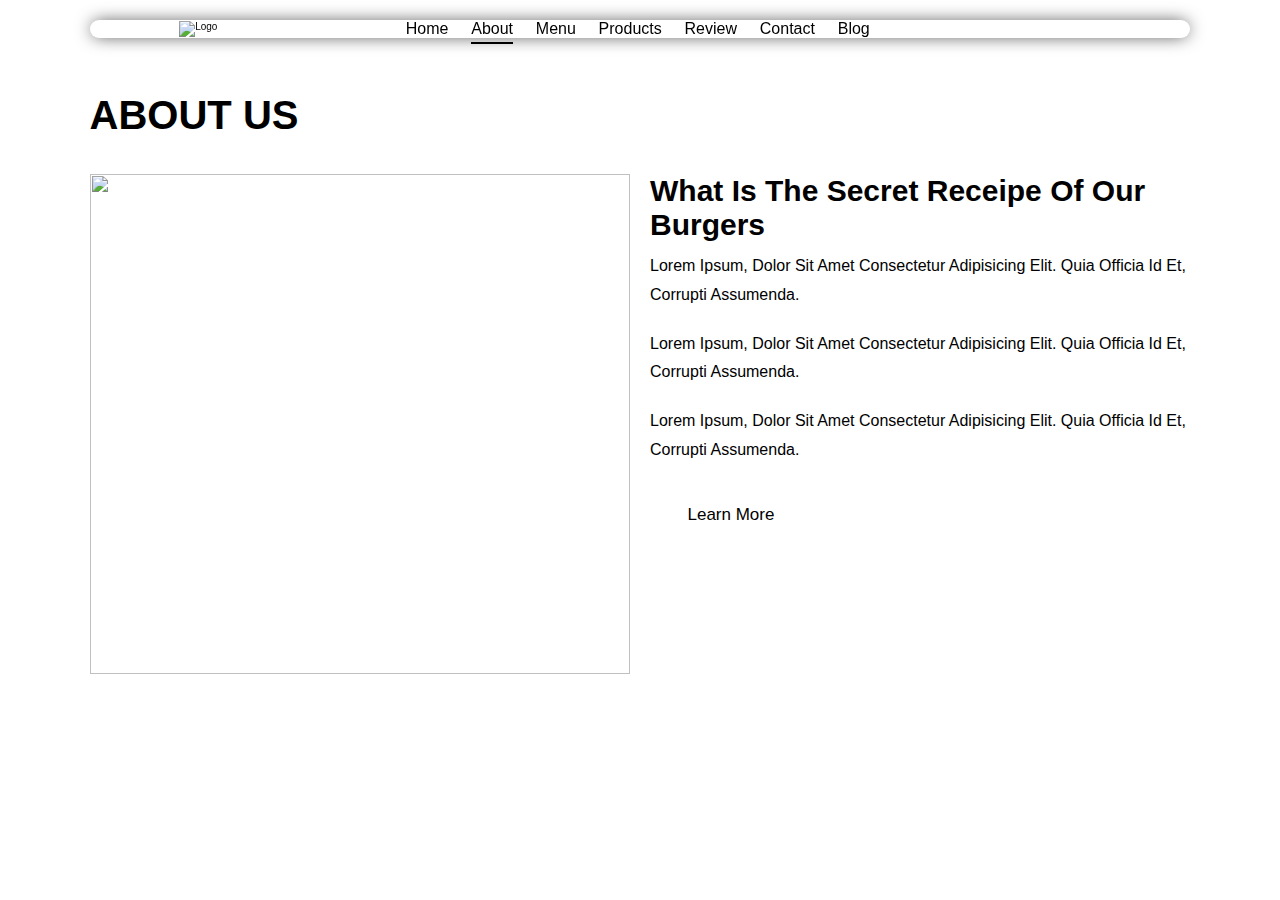
==== about.html @ fb2dbc11 "Starting files" ====
<!DOCTYPE html>
<html lang="en">
<head>
    <meta charset="UTF-8">
    <meta http-equiv="X-UA-Compatible" content="IE=edge">
    <meta name="viewport" content="width=device-width, initial-scale=1.0">
    <!-- CSS LINK -->
    <link rel="stylesheet" href="style.css">
    <!-- Fontawesome -->
    <link rel="stylesheet" href="https://cdnjs.cloudflare.com/ajax/libs/font-awesome/6.1.1/css/all.min.css" integrity="sha512-KfkfwYDsLkIlwQp6LFnl8zNdLGxu9YAA1QvwINks4PhcElQSvqcyVLLD9aMhXd13uQjoXtEKNosOWaZqXgel0g==" crossorigin="anonymous" referrerpolicy="no-referrer" />
    <title>#</title>
</head>
<body>
    <header class="header" >
        <a href="#" class="logo">
            <img src="" alt="logo">
        </a>
        <nav class="navbar">
            <a href="./index.html">home</a>
            <a href="./about.html" class="active" >about</a>
            <a href="./menu.html" >menu</a>
            <a href="./products.html">products</a>
            <a href="./review.html">review</a>
            <a href="./contact.html">contact</a>
            <a href="./blog.html">blog</a>
        </nav>
        <div class="buttons">
            <button id="search-btn">
                <i class="fas fa-search"></i>
            </button>
            <button id="cart-btn">
                <i class="fas fa-shopping-cart"></i>
            </button>
            <button id="menu-btn">
                <i class="fas fa-bars"></i>
            </button>
        </div>
        <div class="search-form">
            <input type="text" class="search-input" id="search-box" placeholder="Search">
            <i class="fas fa-search"></i>
        </div>
        <div class="cart-items-container">
            <div class="cart-item">
                <i class="fas fa-times"></i>
                <img src="pngwing.com (1).png" alt="menu">
                <div class="content">
                    <h3>cart item 01</h3>
                    <div class="price">$15.99 </div>
                </div>
            </div>
            <div class="cart-item">
                <i class="fas fa-times"></i>
                <img src="pngwing.com (2).png" alt="menu">
                <div class="content">
                    <h3>cart item 02</h3>
                    <div class="price">$16.99 </div>
                </div>
            </div>
            <div class="cart-item">
                <i class="fas fa-times"></i>
                <img src="pngwing.com (3).png" alt="menu">
                <div class="content">
                    <h3>cart item 03</h3>
                    <div class="price">$13.99 </div>
                </div>
            </div>
            <div class="cart-item">
                <i class="fas fa-times"></i>
                <img src="pngwing.com (4).png" alt="menu">
                <div class="content">
                    <h3>cart item 04</h3>
                    <div class="price">$12.99 </div>
                </div>
            </div>
            <a href="#" class="btn">check out </a>
        </div>
    </header>
    <section class="about" id="about">
        <h1 class="heading">about <span>us</span> </h1>

        <div class="row">
            <div class="image">
                <img src="./image/pngwing.com (7).png" alt="">
            </div>
            <div class="content">
                <h3>What is the secret receipe of our burgers</h3>
                <div class="paragraph">
                    <p>Lorem ipsum, dolor sit amet consectetur adipisicing elit. Quia officia id et, corrupti assumenda.</p>
                    <p>Lorem ipsum, dolor sit amet consectetur adipisicing elit. Quia officia id et, corrupti assumenda.</p>
                    <p>Lorem ipsum, dolor sit amet consectetur adipisicing elit. Quia officia id et, corrupti assumenda.</p>
                </div>
                    <a href="#" class="btn">Learn More</a>
            </div>
        </div>
    </section>
  

<script src="./script.js"></script>

</body>
</html>
---- style.css ----
/*@import url('https://fonts.googleapis.com/css2?family=Poppins:wght@100;200;300;400;500;600;700&display=swap');*/



*{
    font-family: 'Poppins',sans-serif;
    margin: 0;
    padding: 0;
    border: none;
    box-sizing: border-box;
    text-decoration: none;
    text-transform: capitalize;
    outline: none;
    color:"black";
}

html{
    font-size: 62.5%;
    overflow-x: hidden;
    
    scroll-behavior: smooth;
}

body{
    background-color: var(--main-color);

}

section{
    padding: 3.5rem 7%;
    scroll-margin-top: 9rem;
}

img{
    width: 100%;
    object-fit: contain;
}

a{
    text-decoration: none;
    color: var(--black-color);
}

.btn{
    margin-top: 1rem;
    display: inline-block;
    padding: 2rem 3.75rem;
    border-radius: 30px;
    font-size: 1.7rem;
    color:black;
    background-color: var(--black-color);
    cursor: pointer;
}

.btn:hover{
    opacity: 0.8;
}

.heading{
    color:black;
    text-transform: uppercase;
    font-size: 4rem;
    margin-bottom: 3.5rem;
    border-bottom: 0.1rem solid #fff;
}

.heading span{
    text-transform: uppercase;
    color: var(--black-color);
}

.box-container{
    display: grid;
    grid-template-columns: repeat(auto-fit, minmax(30rem, 1fr));
    gap: 1.5rem;
}

.box{
    padding: 3rem;
    background-color: #fff;
    border-radius: 3rem 2rem;
    min-height: 60rem;
    display: flex;
    flex-direction: column;
    justify-content: space-between;
    text-align: center;
    border: var(--border);
}

.search-input{
    font-size: 1.6rem;
    color: var(--black-color);
    padding: 1rem;
    text-transform: none;
    border-radius: 3rem;
}

::-webkit-scrollbar{
    height: 0.5rem;
    width: 1rem;
    background-color: rgb(7, 126, 182);
}

::-webkit-scrollbar-track{
    background-color: transparent;
}

::-webkit-scrollbar-thumb{
    border-radius: 3rem;
    background-color: greenyellow;
}

::-webkit-scrollbar-thumb:hover{
    background-color: rgb(211, 255, 144);
}

/* ------------------------------------------HEADER SECTION */

.header{
    display: flex;
    justify-content: space-between;
    align-items: center;
    background-color: #fff;
    padding: 0 7%;
    margin: 2rem 7%;
    border-radius: 30rem;
    box-shadow: 0px 0px 17px -2px rgba(0,0,0,0.75);
    position: sticky;
    top: 0;
    z-index: 1000;
}

.header .search-form{
    position: absolute;
    top: 115%;
    right: 7%;
    background-color: #fff;
    width: 50rem;
    height: 5rem;
    display: flex;
    align-items: center;
    border-radius: 3rem;
    box-shadow: 0px 0px 25px 2px rgb(0 0 0 / 75%);
    transform: scaleY(0);
}

.header .search-form.active{
    transform: scaleY(1);
}

.header .search-form i{
    cursor: pointer;
    font-size: 2.2rem;
    margin-right: 1.5rem;
    color: var(--black-color);
}
.header .search-form input{
    width: 100%;
}

.header .logo img{
    height: 9rem;
}

.header .navbar a{
    margin: 0 1rem;
    font-size: 1.6rem;
    color: var(--black-color);
    border-bottom: 0.2rem solid transparent;
}

.header .navbar a.active,
.header .navbar a:hover{
    border-color: var(--main-color);
    padding-bottom:.5rem ;
}

.header .buttons button{
    cursor: pointer;
    font-size: 2.5rem;
    margin-left: 2rem;
    background-color: transparent;
    cursor: pointer;
}

.header .cart-items-container{
    position: absolute;
    top: 95%;
    height: calc(100vh - 9rem);
    width: 35rem;
    background-color: #fff;
    box-shadow: 0px 20px 14px 0px rgba(0 0 0 / 75%);
    right: -100%;
}

.header .cart-items-container.active{
    right: 3rem;
}

.header .cart-items-container .cart-item{
    position: relative;
    display: flex;
    align-items: center;
    gap: 1.5rem;
    padding: 1.5rem;
}

.header .cart-items-container .cart-item:hover{
    box-shadow: 0px 0px 10px 0px rgba(0, 0, 0, 0.75);
}
.header .cart-items-container .cart-item img{
    height: 7rem;
    width: auto;
}
.header .cart-items-container .cart-item .content h3{
    font-size: 2rem;
    color: var(--black-color);
    padding: 0.5rem;
}

.header .cart-items-container .cart-item .content .price{
    font-size: 1.5rem;
    color: var(--black-color);
}
.header .cart-items-container .cart-item .fa-times{
    position: absolute;
    top: 1rem;
    right: 1.5rem;
    font-size: 2rem;
    cursor: pointer;
    color: var(--black-color);
}
.header .cart-items-container .btn{
    width: 100%;
    text-align: center;
    border-radius: unset;
}

.header #menu-btn{
    display: none;
}
/* ------------------------------------------HEADER SECTION */


/* ------------------------------------------HOME SECTION */

.home{
    min-height: 100vh;
    /*background: url(./image/pizza-with-turkey-bacon-orange-and-cashew-nuts-2022-03-29-07-33-54-utc.jpg) no-repeat;*/
    background-size: cover;
    background-position: center;
    margin-top: -134px;
    display: flex;
    align-items: center;
}

.home .content{
    max-width: 60rem;
}

.home .content h3{
    font-size: 6rem;
    color:black;
}

.home .content p{
    font-size: 2rem;
    font-weight: 300;
    line-height: 1.8;
    padding: 1rem 0;
    color: black;
}

/* ------------------------------------------HOME SECTION */

/* ------------------------------------------MENU SECTION */
/* img .box-container ve .box  genel olarak düzenlendi */

.menu .box-container .menu-category{
    font-size: 1.2rem;
    text-transform: uppercase;
}

.menu .box-container .box h3{
    font-size: 3rem;
    padding: 1rem 0;
}

.menu .box-container .box .price{
    font-size: 2.5rem;
    padding: 0.5rem 0;
}

.menu .box-container .box .price span{
    text-decoration: line-through;
    font-size: 1.5rem;
}
/* ------------------------------------------MENU SECTION */


/* ------------------------------------------PRODUCTS SECTION */
.products .box-container .box .box-head{
    display: flex;
    flex-direction: column;
    align-items: start;
    z-index: 10;
}
.products .box-container .box .box-head .title{
    font-size: 1.4rem;
}

.products .box-container .box-head .name{
    font-size: 4rem;
    font-weight: bold;
    text-align: start;
    overflow-wrap: anywhere;
}

.products .box-container .box .box-bottom{
    display: flex;
    justify-content: space-between;
    align-items: center;
}
.products .box-container .box .box-bottom .info{
    display: flex;
    flex-direction: column;
    align-items: flex-start;
}

.products .box-container .box-bottom .info .price{
    font-size: 3rem;
}
.products .box-container .box-bottom .info .amount{
    font-size: 1.5rem;
}

.products .box-container  .box-bottom .product-btn a{
    display: flex; 
    justify-content: center;
    align-items: center;
    border-radius: 50%;
    width: 6.5rem;
    height: 6.5rem;
    border: 0.2rem solid var(--main-color);
}

.products .box-container  .box-bottom .product-btn a i{
    font-size: 1.6rem;
    color: var(--main-color);
}

/* ------------------------------------------PRODUCTS SECTION */

/* ------------------------------------------ABOUT US SECTION */
.about .row .image{
     flex: 1 1 45rem;
}
.about .row .image img{
    height: 50rem;
    object-fit: contain;
}
/* img  genel olarak düzenlendi */

.about .row{
    display: flex;
    flex-wrap: wrap;
    column-gap: 2rem;
}

.about .row .content{
    flex: 1 1 45rem;
}

.about .row .content h3{
    font-size: 3rem;
    color: black;
}

.about .row .content p{
    font-size: 1.6rem;
    color: black;
    padding: 1rem 0;
    line-height: 1.8;
}
/* ------------------------------------------ABOUT US SECTION */
/* ------------------------------------------REVIEW SECTION */

.review  .box img{
    height: 20rem;
   
}
.review .box p{
    font-size: 1.5rem;
    line-height: 1.8;
    padding: 2rem 0;
}

.review .box .user{
    height: 7rem;
    /*object-fit: contain;*/
}

.review  .box .h3{
    padding: 1rem 0;
    font-size: 2rem;
    color: var(--main-color);
}

.review  .box .stars{
    font-size: 1.5rem;
    color: gold;
}
/* ------------------------------------------REVIEW SECTION */

/* ------------------------------------------CONTACT SECTION */
.contact .row{
    display: flex;
    background-color: var(--black-color);
    flex-wrap: wrap;
    gap: 1rem;
}

.contact .row .map{
    flex: 1 1 45px;
    width: 100%;
    object-fit: cover;
}
.contact .row form{
    flex: 1 1 45px;
    padding: 5rem 2rem;
    text-align: center;
}

.contact .row form h3{
    text-transform: uppercase;
    font-size: 3.5rem;
    color: black;
}

.contact .row form .inputBox{
    display: flex;
    align-items: center;
    margin: 2rem 0;
    border: var(--border);
}

.contact .row form .inputBox i{
    color: black;
    font-size: 2rem;
    padding-left: 2rem;
}

.contact .row form .inputBox input{
    width: 100%;
    padding: 2rem;
    font-size: 1.7rem;
    color: black;
    text-transform: none;
    background-color: transparent;
}

.contact .row form .btn{
    color: var(--main-color);
    background-color:black;
    font-weight: bold;
}
/* ------------------------------------------CONTACT SECTION */

/* ------------------------------------------BLOG SECTION */
.blog .box-container .box-full{
    background-color: black;
    border-radius: 3rem;
}

.blog .box-container .box-full .image{
    height: 25rem;
    overflow: hidden;
    width: 100%;
    border-top-left-radius: 3rem;
    border-top-right-radius: 3rem;
}

.blog .box-container .box-full:hover .image img{
    transform: scale(1.2);
}

.blog .box-container .box-full .content{
    padding: 2rem;
}

.blog .box-container .box-full .content .title{
    line-height: 1.5;
    font-size: 2.5rem;
}
.blog .box-container .box-full .content span{
    /*display: block;*/
    padding-top: 1rem;
    font-size: 1rem;
}

.blog .box-container .box-full .content p{
    font-size: 1.6rem;
    line-height: 1.8;
    color: #ccc;
    padding: 1rem 0;
}
/* ------------------------------------------BLOG SECTION */

/* ------------------------------------------FOOTER SECTION */
.footer {
    background-color: var(--black-color);
    text-align: center;
}

.footer .search{
    display: flex;
    justify-content: center;
}

.footer .search .search-input{
    width: 30rem;
}

.footer .search .btn-primary{
    background-color: var(--main-color);
    padding: 1rem 2rem;
    margin-left: 1rem;
}

.footer .share{
    padding: 2rem 0;
}

.footer .share a{
    color: black;
    font-size: 2rem;
    width: 5rem;
    height: 5rem;
    line-height: 5rem;
    border: var(--border);
    border-radius: 50%;
    margin: 0.3rem;
}


.footer .share a:hover{
    background-color: var(--main-color);
}

.footer .links{
    display: flex;
    justify-content: center;
    flex-wrap: wrap;
    gap: 1rem;
}

.footer .links a{
    background-color: var(--main-color);
     padding: 0.7rem 2rem;
     color: black;
     border: var(--border);
}

.footer .links a:hover{
    background-color: var(--black-color);
    opacity: 0.7;
    
}

.footer .credit{
    font-size: 2rem;
    color: black;
    font-weight: 300;
    padding-top: 1.5rem;
}

.footer .credit span{
    color: var(--main-color);
}
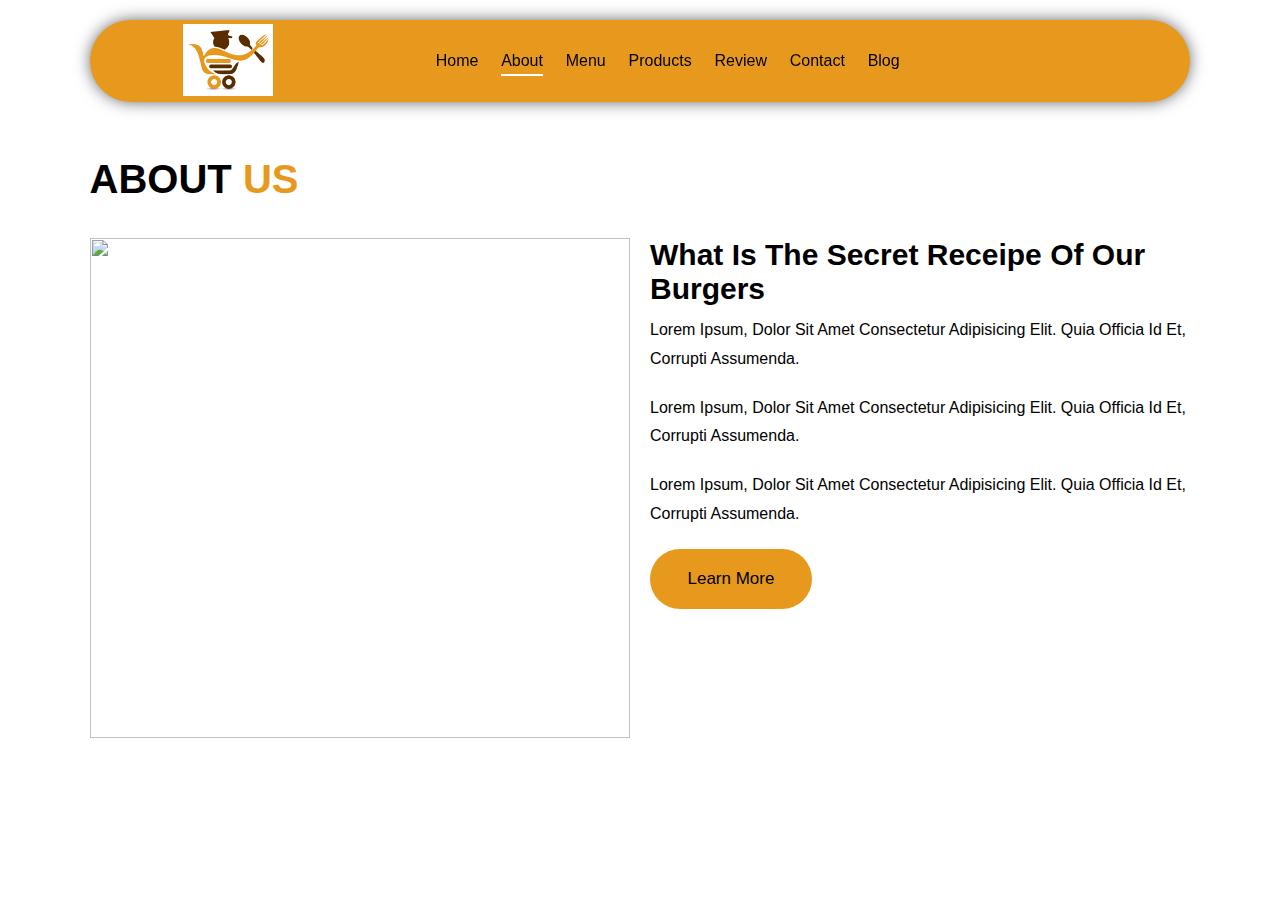
==== commit 6132c9cc: "Styling" ====
--- a/about.html
+++ b/about.html
@@ -12,8 +12,8 @@
 </head>
 <body>
     <header class="header" >
-        <a href="#" class="logo">
-            <img src="" alt="logo">
+        <a href="index.html" class="logo">
+            <img src="./images/logo.png" alt="logo">
         </a>
         <nav class="navbar">
             <a href="./index.html">home</a>
@@ -42,7 +42,7 @@
         <div class="cart-items-container">
             <div class="cart-item">
                 <i class="fas fa-times"></i>
-                <img src="pngwing.com (1).png" alt="menu">
+                <img src="./images/logo.png" alt="menu">
                 <div class="content">
                     <h3>cart item 01</h3>
                     <div class="price">$15.99 </div>
--- a/style.css
+++ b/style.css
@@ -14,6 +14,12 @@
     color:"black";
 }
 
+:root{
+    --border:1px solid black;
+    --main-color: #ffffff;
+    --black-color: #E7991D;
+}
+
 html{
     font-size: 62.5%;
     overflow-x: hidden;
@@ -107,11 +113,12 @@
 
 ::-webkit-scrollbar-thumb{
     border-radius: 3rem;
-    background-color: greenyellow;
+    background-color: #E7991D;
+
 }
 
 ::-webkit-scrollbar-thumb:hover{
-    background-color: rgb(211, 255, 144);
+    background-color: #f6ba5a;    
 }
 
 /* ------------------------------------------HEADER SECTION */
@@ -120,7 +127,7 @@
     display: flex;
     justify-content: space-between;
     align-items: center;
-    background-color: #fff;
+    background-color: #E7991D;
     padding: 0 7%;
     margin: 2rem 7%;
     border-radius: 30rem;
@@ -159,13 +166,15 @@
 }
 
 .header .logo img{
-    height: 9rem;
-}
+    height: 8rem;
+    padding: 4px
+}
+
 
 .header .navbar a{
     margin: 0 1rem;
     font-size: 1.6rem;
-    color: var(--black-color);
+    color: black;
     border-bottom: 0.2rem solid transparent;
 }
 
@@ -441,7 +450,9 @@
     display: flex;
     align-items: center;
     margin: 2rem 0;
-    border: var(--border);
+    /* border: var(--border); */
+    border-radius: 10px;
+    background-color: white;
 }
 
 .contact .row form .inputBox i{
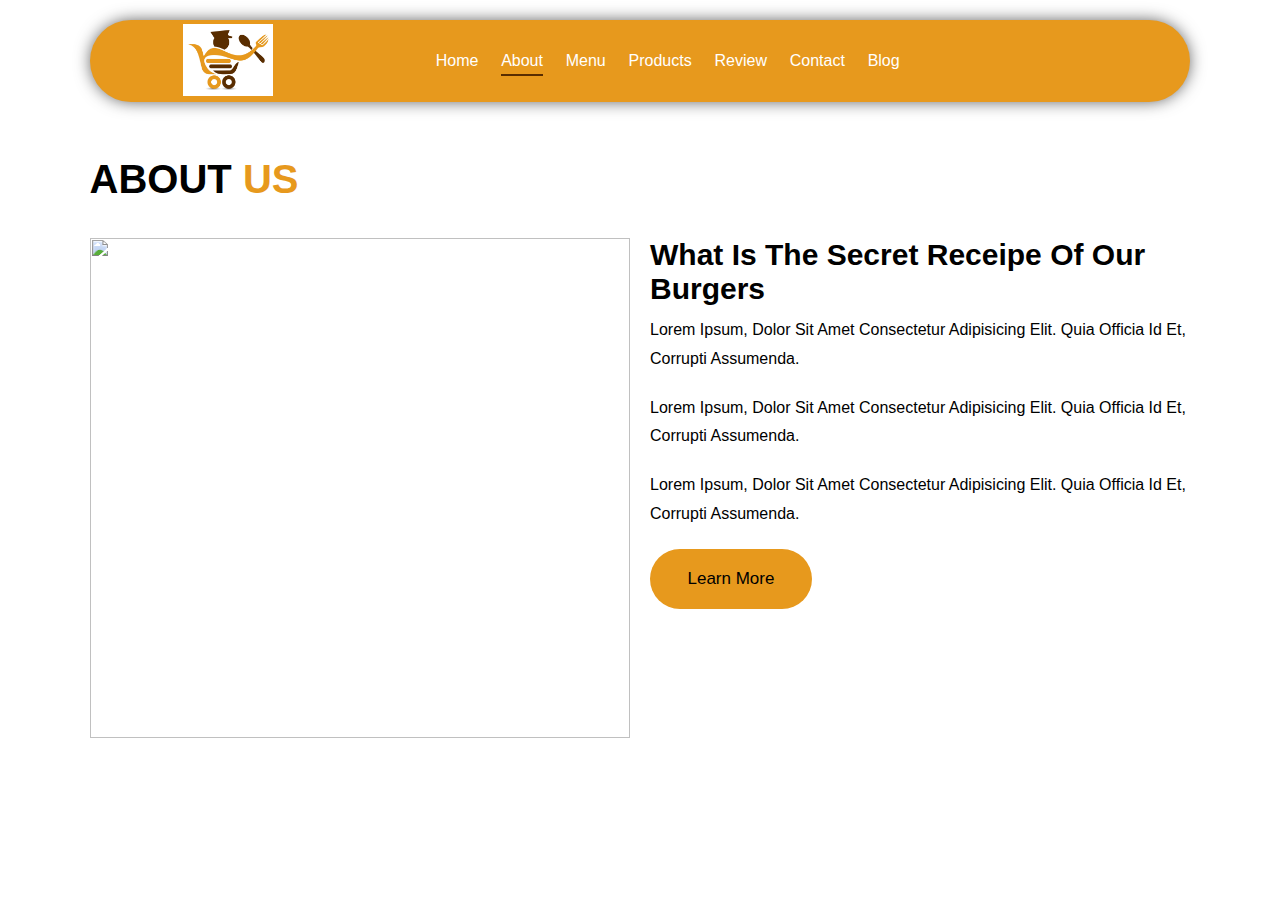
==== commit 0d85bf53: "modified reviews section" ====
--- a/about.html
+++ b/about.html
@@ -75,21 +75,25 @@
             <a href="#" class="btn">check out </a>
         </div>
     </header>
+
     <section class="about" id="about">
         <h1 class="heading">about <span>us</span> </h1>
 
         <div class="row">
             <div class="image">
-                <img src="./image/pngwing.com (7).png" alt="">
+                <img src="./images/secret recipe.jpg" alt="">
             </div>
             <div class="content">
                 <h3>What is the secret receipe of our burgers</h3>
                 <div class="paragraph">
-                    <p>Lorem ipsum, dolor sit amet consectetur adipisicing elit. Quia officia id et, corrupti assumenda.</p>
-                    <p>Lorem ipsum, dolor sit amet consectetur adipisicing elit. Quia officia id et, corrupti assumenda.</p>
-                    <p>Lorem ipsum, dolor sit amet consectetur adipisicing elit. Quia officia id et, corrupti assumenda.</p>
+                    <p>Lorem ipsum, dolor sit amet consectetur adipisicing elit. Quia officia id et, corrupti assumenda.
+                    </p>
+                    <p>Lorem ipsum, dolor sit amet consectetur adipisicing elit. Quia officia id et, corrupti assumenda.
+                    </p>
+                    <p>Lorem ipsum, dolor sit amet consectetur adipisicing elit. Quia officia id et, corrupti assumenda.
+                    </p>
                 </div>
-                    <a href="#" class="btn">Learn More</a>
+                <a href="#" class="btn">Learn More</a>
             </div>
         </div>
     </section>
--- a/style.css
+++ b/style.css
@@ -2,8 +2,8 @@
 
 
 
-*{
-    font-family: 'Poppins',sans-serif;
+* {
+    font-family: 'Poppins', sans-serif;
     margin: 0;
     padding: 0;
     border: none;
@@ -11,81 +11,81 @@
     text-decoration: none;
     text-transform: capitalize;
     outline: none;
-    color:"black";
-}
-
-:root{
-    --border:1px solid black;
+    color: "black";
+}
+
+:root {
+    --border: 1px solid black;
     --main-color: #ffffff;
-    --black-color: #E7991D;
-}
-
-html{
+    --golden-color: #E7991D;
+}
+
+html {
     font-size: 62.5%;
     overflow-x: hidden;
-    
+
     scroll-behavior: smooth;
 }
 
-body{
+body {
     background-color: var(--main-color);
 
 }
 
-section{
+section {
     padding: 3.5rem 7%;
     scroll-margin-top: 9rem;
 }
 
-img{
+img {
     width: 100%;
     object-fit: contain;
 }
 
-a{
+a {
     text-decoration: none;
-    color: var(--black-color);
-}
-
-.btn{
+    color: var(--golden-color);
+}
+
+.btn {
     margin-top: 1rem;
     display: inline-block;
     padding: 2rem 3.75rem;
     border-radius: 30px;
     font-size: 1.7rem;
-    color:black;
-    background-color: var(--black-color);
+    color: black;
+    background-color: var(--golden-color);
     cursor: pointer;
 }
 
-.btn:hover{
+.btn:hover {
     opacity: 0.8;
 }
 
-.heading{
-    color:black;
+.heading {
+    color: black;
     text-transform: uppercase;
     font-size: 4rem;
     margin-bottom: 3.5rem;
     border-bottom: 0.1rem solid #fff;
 }
 
-.heading span{
+.heading span {
     text-transform: uppercase;
-    color: var(--black-color);
-}
-
-.box-container{
+    color: var(--golden-color);
+}
+
+.box-container {
     display: grid;
     grid-template-columns: repeat(auto-fit, minmax(30rem, 1fr));
     gap: 1.5rem;
 }
 
-.box{
+.box {
     padding: 3rem;
     background-color: #fff;
     border-radius: 3rem 2rem;
-    min-height: 60rem;
+    min-height: 50rem;
     display: flex;
     flex-direction: column;
     justify-content: space-between;
@@ -93,37 +93,37 @@
     border: var(--border);
 }
 
-.search-input{
+.search-input {
     font-size: 1.6rem;
-    color: var(--black-color);
+    color: var(--golden-color);
     padding: 1rem;
     text-transform: none;
     border-radius: 3rem;
 }
 
-::-webkit-scrollbar{
+::-webkit-scrollbar {
     height: 0.5rem;
     width: 1rem;
-    background-color: rgb(7, 126, 182);
-}
-
-::-webkit-scrollbar-track{
+    background-color: rgb(172, 181, 190);
+}
+
+::-webkit-scrollbar-track {
     background-color: transparent;
 }
 
-::-webkit-scrollbar-thumb{
+::-webkit-scrollbar-thumb {
     border-radius: 3rem;
     background-color: #E7991D;
 
 }
 
-::-webkit-scrollbar-thumb:hover{
-    background-color: #f6ba5a;    
+::-webkit-scrollbar-thumb:hover {
+    background-color: #f6ba5a;
 }
 
 /* ------------------------------------------HEADER SECTION */
 
-.header{
+.header {
     display: flex;
     justify-content: space-between;
     align-items: center;
@@ -131,13 +131,13 @@
     padding: 0 7%;
     margin: 2rem 7%;
     border-radius: 30rem;
-    box-shadow: 0px 0px 17px -2px rgba(0,0,0,0.75);
+    box-shadow: 0px 0px 17px -2px rgba(0, 0, 0, 0.75);
     position: sticky;
     top: 0;
     z-index: 1000;
 }
 
-.header .search-form{
+.header .search-form {
     position: absolute;
     top: 115%;
     right: 7%;
@@ -151,40 +151,42 @@
     transform: scaleY(0);
 }
 
-.header .search-form.active{
+.header .search-form.active {
     transform: scaleY(1);
 }
 
-.header .search-form i{
+.header .search-form i {
     cursor: pointer;
     font-size: 2.2rem;
     margin-right: 1.5rem;
-    color: var(--black-color);
-}
-.header .search-form input{
-    width: 100%;
-}
-
-.header .logo img{
+    color: var(--golden-color);
+}
+
+.header .search-form input {
+    width: 100%;
+}
+
+.header .logo img {
     height: 8rem;
     padding: 4px
 }
 
 
-.header .navbar a{
+.header .navbar a {
     margin: 0 1rem;
     font-size: 1.6rem;
-    color: black;
+    color: #ffffff;
     border-bottom: 0.2rem solid transparent;
 }
 
 .header .navbar a.active,
 .header .navbar a:hover{
-    border-color: var(--main-color);
+    /* border-color: var(--main-color); */
+    border-color: #592D00;
     padding-bottom:.5rem ;
 }
 
-.header .buttons button{
+.header .buttons button {
     cursor: pointer;
     font-size: 2.5rem;
     margin-left: 2rem;
@@ -192,21 +194,23 @@
     cursor: pointer;
 }
 
-.header .cart-items-container{
+.header .cart-items-container {
+    display: none;
     position: absolute;
     top: 95%;
-    height: calc(100vh - 9rem);
+    /* height: calc(100vh - 9rem); */
     width: 35rem;
     background-color: #fff;
-    box-shadow: 0px 20px 14px 0px rgba(0 0 0 / 75%);
+    box-shadow: 1px 2px 2px 0px rgba(0 0 0 / 75%);
     right: -100%;
 }
 
-.header .cart-items-container.active{
+.header .cart-items-container.active {
+    display: block;
     right: 3rem;
 }
 
-.header .cart-items-container .cart-item{
+.header .cart-items-container .cart-item {
     position: relative;
     display: flex;
     align-items: center;
@@ -214,46 +218,59 @@
     padding: 1.5rem;
 }
 
-.header .cart-items-container .cart-item:hover{
+.header .cart-items-container .cart-item:hover {
     box-shadow: 0px 0px 10px 0px rgba(0, 0, 0, 0.75);
 }
-.header .cart-items-container .cart-item img{
+
+.header .cart-items-container .cart-item img {
     height: 7rem;
     width: auto;
 }
-.header .cart-items-container .cart-item .content h3{
+
+.header .cart-items-container .cart-item .content h3 {
     font-size: 2rem;
-    color: var(--black-color);
+    color: var(--golden-color);
     padding: 0.5rem;
 }
 
-.header .cart-items-container .cart-item .content .price{
+.header .cart-items-container .cart-item .content .price {
     font-size: 1.5rem;
-    color: var(--black-color);
-}
-.header .cart-items-container .cart-item .fa-times{
+    color: var(--golden-color);
+}
+
+.header .cart-items-container .cart-item .fa-times {
     position: absolute;
     top: 1rem;
     right: 1.5rem;
     font-size: 2rem;
     cursor: pointer;
-    color: var(--black-color);
-}
-.header .cart-items-container .btn{
+    color: var(--golden-color);
+}
+
+.header .cart-items-container .btn {
     width: 100%;
     text-align: center;
     border-radius: unset;
 }
 
-.header #menu-btn{
+.header #menu-btn {
     display: none;
 }
+
+.emptyCart {
+    width: 100%;
+    height: 100px;
+    display: flex;
+    align-items: center;
+    justify-content: center;
+}
+
 /* ------------------------------------------HEADER SECTION */
 
 
 /* ------------------------------------------HOME SECTION */
 
-.home{
+.home {
     min-height: 100vh;
     /*background: url(./image/pizza-with-turkey-bacon-orange-and-cashew-nuts-2022-03-29-07-33-54-utc.jpg) no-repeat;*/
     background-size: cover;
@@ -263,16 +280,16 @@
     align-items: center;
 }
 
-.home .content{
+.home .content {
     max-width: 60rem;
 }
 
-.home .content h3{
+.home .content h3 {
     font-size: 6rem;
-    color:black;
-}
-
-.home .content p{
+    color: black;
+}
+
+.home .content p {
     font-size: 2rem;
     font-weight: 300;
     line-height: 1.8;
@@ -280,71 +297,94 @@
     color: black;
 }
 
+.menu img {
+    height: 250px;
+    width: 100%;
+    object-fit: cover;
+}
+
+.products img {
+    height: 285px;
+    width: 100%;
+}
+
 /* ------------------------------------------HOME SECTION */
 
 /* ------------------------------------------MENU SECTION */
 /* img .box-container ve .box  genel olarak düzenlendi */
 
-.menu .box-container .menu-category{
+.menu .box-container .menu-category {
     font-size: 1.2rem;
     text-transform: uppercase;
 }
 
-.menu .box-container .box h3{
+.menu .box-container .box h3 {
     font-size: 3rem;
-    padding: 1rem 0;
-}
-
-.menu .box-container .box .price{
+    padding: 0.1rem 0;
+}
+
+.menu .box-container .box .price {
     font-size: 2.5rem;
     padding: 0.5rem 0;
 }
 
-.menu .box-container .box .price span{
+.menu .box-container .box .price span {
     text-decoration: line-through;
     font-size: 1.5rem;
 }
+
+.menu .box-container .box {
+    height: 400px;
+    display: flex;
+    align-items: center;
+    /* justify-content: center; */
+    flex-direction: column;
+}
+
 /* ------------------------------------------MENU SECTION */
 
 
 /* ------------------------------------------PRODUCTS SECTION */
-.products .box-container .box .box-head{
+.products .box-container .box .box-head {
     display: flex;
     flex-direction: column;
     align-items: start;
     z-index: 10;
 }
-.products .box-container .box .box-head .title{
+
+.products .box-container .box .box-head .title {
     font-size: 1.4rem;
 }
 
-.products .box-container .box-head .name{
+.products .box-container .box-head .name {
     font-size: 4rem;
     font-weight: bold;
     text-align: start;
     overflow-wrap: anywhere;
 }
 
-.products .box-container .box .box-bottom{
+.products .box-container .box .box-bottom {
     display: flex;
     justify-content: space-between;
     align-items: center;
 }
-.products .box-container .box .box-bottom .info{
+
+.products .box-container .box .box-bottom .info {
     display: flex;
     flex-direction: column;
     align-items: flex-start;
 }
 
-.products .box-container .box-bottom .info .price{
+.products .box-container .box-bottom .info .price {
     font-size: 3rem;
 }
-.products .box-container .box-bottom .info .amount{
+
+.products .box-container .box-bottom .info .amount {
     font-size: 1.5rem;
 }
 
-.products .box-container  .box-bottom .product-btn a{
-    display: flex; 
+.products .box-container .box-bottom .product-btn a {
+    display: flex;
     justify-content: center;
     align-items: center;
     border-radius: 50%;
@@ -353,100 +393,128 @@
     border: 0.2rem solid var(--main-color);
 }
 
-.products .box-container  .box-bottom .product-btn a i{
+.products .box-container .box-bottom .product-btn a i {
     font-size: 1.6rem;
     color: var(--main-color);
 }
 
+.products .box-container .box {
+    height: 500px;
+    display: flex;
+    align-items: center;
+    justify-content: center;
+    flex-direction: column;
+}
+
 /* ------------------------------------------PRODUCTS SECTION */
 
 /* ------------------------------------------ABOUT US SECTION */
-.about .row .image{
-     flex: 1 1 45rem;
-}
-.about .row .image img{
+.about .row .image {
+    flex: 1 1 45rem;
+}
+
+.about .row .image img {
     height: 50rem;
-    object-fit: contain;
-}
+    object-fit: cover;
+}
+
 /* img  genel olarak düzenlendi */
 
-.about .row{
+.about .row {
     display: flex;
     flex-wrap: wrap;
     column-gap: 2rem;
 }
 
-.about .row .content{
+.about .row .content {
     flex: 1 1 45rem;
 }
 
-.about .row .content h3{
+.about .row .content h3 {
     font-size: 3rem;
     color: black;
 }
 
-.about .row .content p{
+.about .row .content p {
     font-size: 1.6rem;
     color: black;
     padding: 1rem 0;
     line-height: 1.8;
 }
+
 /* ------------------------------------------ABOUT US SECTION */
 /* ------------------------------------------REVIEW SECTION */
 
-.review  .box img{
+.review>div{
+    display: flex;
+    align-items: center;
+    justify-content: space-between;
+    flex-direction: row;
+}
+
+.review .box{
+    margin: 30px 0;
+    width: 30%;
+}
+
+/* .review .box img {
     height: 20rem;
-   
-}
-.review .box p{
+
+} */
+
+.review .box p {
     font-size: 1.5rem;
     line-height: 1.8;
     padding: 2rem 0;
 }
 
-.review .box .user{
-    height: 7rem;
+.review .box .user {
+    height: 20rem;
     /*object-fit: contain;*/
 }
 
-.review  .box .h3{
+.review .box .h3 {
     padding: 1rem 0;
     font-size: 2rem;
     color: var(--main-color);
 }
 
-.review  .box .stars{
+.review .box .stars {
     font-size: 1.5rem;
     color: gold;
 }
+
 /* ------------------------------------------REVIEW SECTION */
 
 /* ------------------------------------------CONTACT SECTION */
-.contact .row{
-    display: flex;
-    background-color: var(--black-color);
+.contact .row {
+    display: flex;
+    background-color: var(--golden-color);
     flex-wrap: wrap;
     gap: 1rem;
-}
-
-.contact .row .map{
+    border-radius: 30px;
+
+}
+
+.contact .row .map {
     flex: 1 1 45px;
     width: 100%;
     object-fit: cover;
 }
-.contact .row form{
+
+.contact .row form {
     flex: 1 1 45px;
     padding: 5rem 2rem;
     text-align: center;
 }
 
-.contact .row form h3{
+.contact .row form h3 {
     text-transform: uppercase;
     font-size: 3.5rem;
     color: black;
 }
 
-.contact .row form .inputBox{
+.contact .row form .inputBox {
     display: flex;
     align-items: center;
     margin: 2rem 0;
@@ -455,13 +523,13 @@
     background-color: white;
 }
 
-.contact .row form .inputBox i{
+.contact .row form .inputBox i {
     color: black;
     font-size: 2rem;
     padding-left: 2rem;
 }
 
-.contact .row form .inputBox input{
+.contact .row form .inputBox input {
     width: 100%;
     padding: 2rem;
     font-size: 1.7rem;
@@ -470,20 +538,21 @@
     background-color: transparent;
 }
 
-.contact .row form .btn{
+.contact .row form .btn {
     color: var(--main-color);
-    background-color:black;
+    background-color: black;
     font-weight: bold;
 }
+
 /* ------------------------------------------CONTACT SECTION */
 
 /* ------------------------------------------BLOG SECTION */
-.blog .box-container .box-full{
+.blog .box-container .box-full {
     background-color: black;
     border-radius: 3rem;
 }
 
-.blog .box-container .box-full .image{
+.blog .box-container .box-full .image {
     height: 25rem;
     overflow: hidden;
     width: 100%;
@@ -491,58 +560,60 @@
     border-top-right-radius: 3rem;
 }
 
-.blog .box-container .box-full:hover .image img{
+.blog .box-container .box-full:hover .image img {
     transform: scale(1.2);
 }
 
-.blog .box-container .box-full .content{
+.blog .box-container .box-full .content {
     padding: 2rem;
 }
 
-.blog .box-container .box-full .content .title{
+.blog .box-container .box-full .content .title {
     line-height: 1.5;
     font-size: 2.5rem;
 }
-.blog .box-container .box-full .content span{
+
+.blog .box-container .box-full .content span {
     /*display: block;*/
     padding-top: 1rem;
     font-size: 1rem;
 }
 
-.blog .box-container .box-full .content p{
+.blog .box-container .box-full .content p {
     font-size: 1.6rem;
     line-height: 1.8;
     color: #ccc;
     padding: 1rem 0;
 }
+
 /* ------------------------------------------BLOG SECTION */
 
 /* ------------------------------------------FOOTER SECTION */
 .footer {
-    background-color: var(--black-color);
+    background-color: var(--golden-color);
     text-align: center;
 }
 
-.footer .search{
+.footer .search {
     display: flex;
     justify-content: center;
 }
 
-.footer .search .search-input{
+.footer .search .search-input {
     width: 30rem;
 }
 
-.footer .search .btn-primary{
+.footer .search .btn-primary {
     background-color: var(--main-color);
     padding: 1rem 2rem;
     margin-left: 1rem;
 }
 
-.footer .share{
+.footer .share {
     padding: 2rem 0;
 }
 
-.footer .share a{
+.footer .share a {
     color: black;
     font-size: 2rem;
     width: 5rem;
@@ -554,37 +625,199 @@
 }
 
 
-.footer .share a:hover{
+.footer .share a:hover {
     background-color: var(--main-color);
 }
 
-.footer .links{
+.footer .links {
     display: flex;
     justify-content: center;
     flex-wrap: wrap;
     gap: 1rem;
 }
 
-.footer .links a{
+.footer .links a {
     background-color: var(--main-color);
-     padding: 0.7rem 2rem;
-     color: black;
-     border: var(--border);
-}
-
-.footer .links a:hover{
-    background-color: var(--black-color);
+    padding: 0.7rem 2rem;
+    color: black;
+    border: var(--border);
+}
+
+.footer .links a:hover {
+    background-color: var(--golden-color);
     opacity: 0.7;
-    
-}
-
-.footer .credit{
+
+}
+
+.footer .credit {
     font-size: 2rem;
     color: black;
     font-weight: 300;
     padding-top: 1.5rem;
 }
 
-.footer .credit span{
+.footer .credit span {
     color: var(--main-color);
+}
+
+/* custom alert box */
+.alertBox {
+    padding: 15px;
+    background-color: var(--golden-color);
+    color: black;
+    position: fixed;
+    top: 150px;
+    right: 10px;
+    width: 300px;
+    height: 55px;
+    display: flex;
+    align-items: center;
+    justify-content: space-between;
+    flex-direction: row-reverse;
+    font-size: 16px;
+    display: none;
+    animation: alert 0.5s ease;
+}
+
+@keyframes alert {
+    0% {
+        right: -100%;
+    }
+
+    100% {
+        right: 0;
+    }
+}
+
+.closeBtn {
+    margin-left: 15px;
+    color: black;
+    font-weight: bold;
+    float: right;
+    font-size: 22px;
+    line-height: 20px;
+    cursor: pointer;
+    transition: 0.3s;
+}
+
+.closeBtn:hover {
+    color: black;
+}
+
+/* ------------------------------------------LOGIN SECTION */
+.loginMainContainer {
+    width: 40vw;
+    height: 60vh;
+    display: flex;
+    justify-content: center;
+    align-items: center;
+    position: fixed;
+    top: 20vh;
+    left: 30vw;
+    background-color: rgb(255, 255, 234);
+    display: none;
+}
+
+.loginContainer {
+    height: 60vh;
+    width: 40vw;
+    display: flex;
+    flex-direction: column;
+    align-items: center;
+    border: 1px solid black;
+    border-top: 0;
+}
+
+.loginContainer h1 {
+    font-size: 36px;
+
+}
+
+.containerTitle {
+    display: flex;
+    flex-direction: row;
+    justify-content: space-around;
+    align-items: center;
+    width: 100%;
+    height: 15%;
+    /* padding: 20px ; */
+    background-color: #E7991D;
+    color: #ffffff;
+}
+
+.loginTitle,
+.registerTitle{
+    border: 1px solid rgb(23, 23, 23);
+    width: 100%;
+    text-align: center;
+    height: 100%;
+    padding: 10px 30px;
+}
+
+.loginTitle h1, .registerTitle h1{
+    cursor: pointer;
+    font-size: 30px;
+    font-family: 'Lucida Sans', 'Lucida Sans Regular', 'Lucida Grande', 'Lucida Sans Unicode', Geneva, Verdana, sans-serif;
+}
+
+.loginForm,
+.registerForm {
+    display: flex;
+    flex-direction: column;
+    height: 85%;
+    justify-content: center;
+    align-items: center;
+    /* align-items:; */
+}
+
+.loginContainer form>p {
+    font-size: 20px;
+    font-family: 'Franklin Gothic Medium', 'Arial Narrow', Arial, sans-serif;
+    padding: 15px 20px;
+    font-weight: 600;
+}
+
+.loginContainer input {
+    border: 1px solid black;
+    border-radius: 10px;
+    padding: 10px;
+    margin-left: 10px;
+}
+
+.registerForm {
+    display: none;
+}
+
+.loginContainer button {
+    background-color: #E7991D;
+    margin: 20px 10px 0 10px;
+    /* height: 40px; */
+    color: #ffffff;
+    font-size: 21px;
+    cursor: pointer;
+}
+
+.loginContainer button:hover {
+    background-color: #E7991D;
+    color: black;
+}
+
+.loginContainer button p {
+    padding: 10px;
+}
+
+.btns{
+    width: 100%;
+    display: flex;
+    align-items: center;
+    justify-content: center;
+    flex-direction: row;
+}
+
+.blur {
+    filter: blur(5px);
+    user-select: none;
+    pointer-events: none;
+    height: 100vh;
+    overflow: hidden;
 }